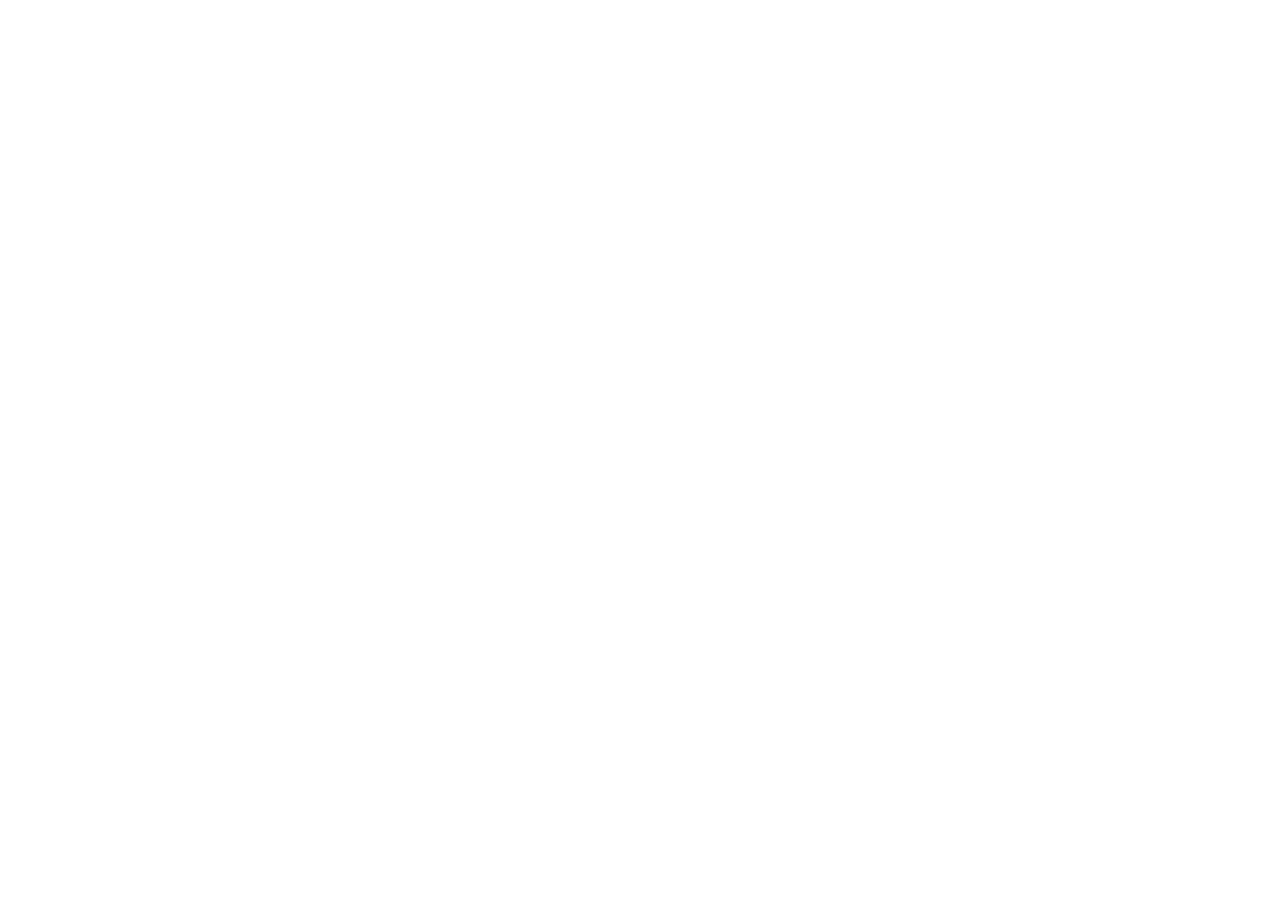
==== index.html @ e7ed26cb "Merge pull request #1 from rocketsoftwareltd/updates" ====
<!DOCTYPE html>
<html lang="en">
<head>
    <meta charset="UTF-8">
    <meta http-equiv="X-UA-Compatible" content="IE=edge">
    <meta name="viewport" content="width=device-width, initial-scale=1.0">
    <title>Document</title>
</head>
<body>
    
</body>
</html>
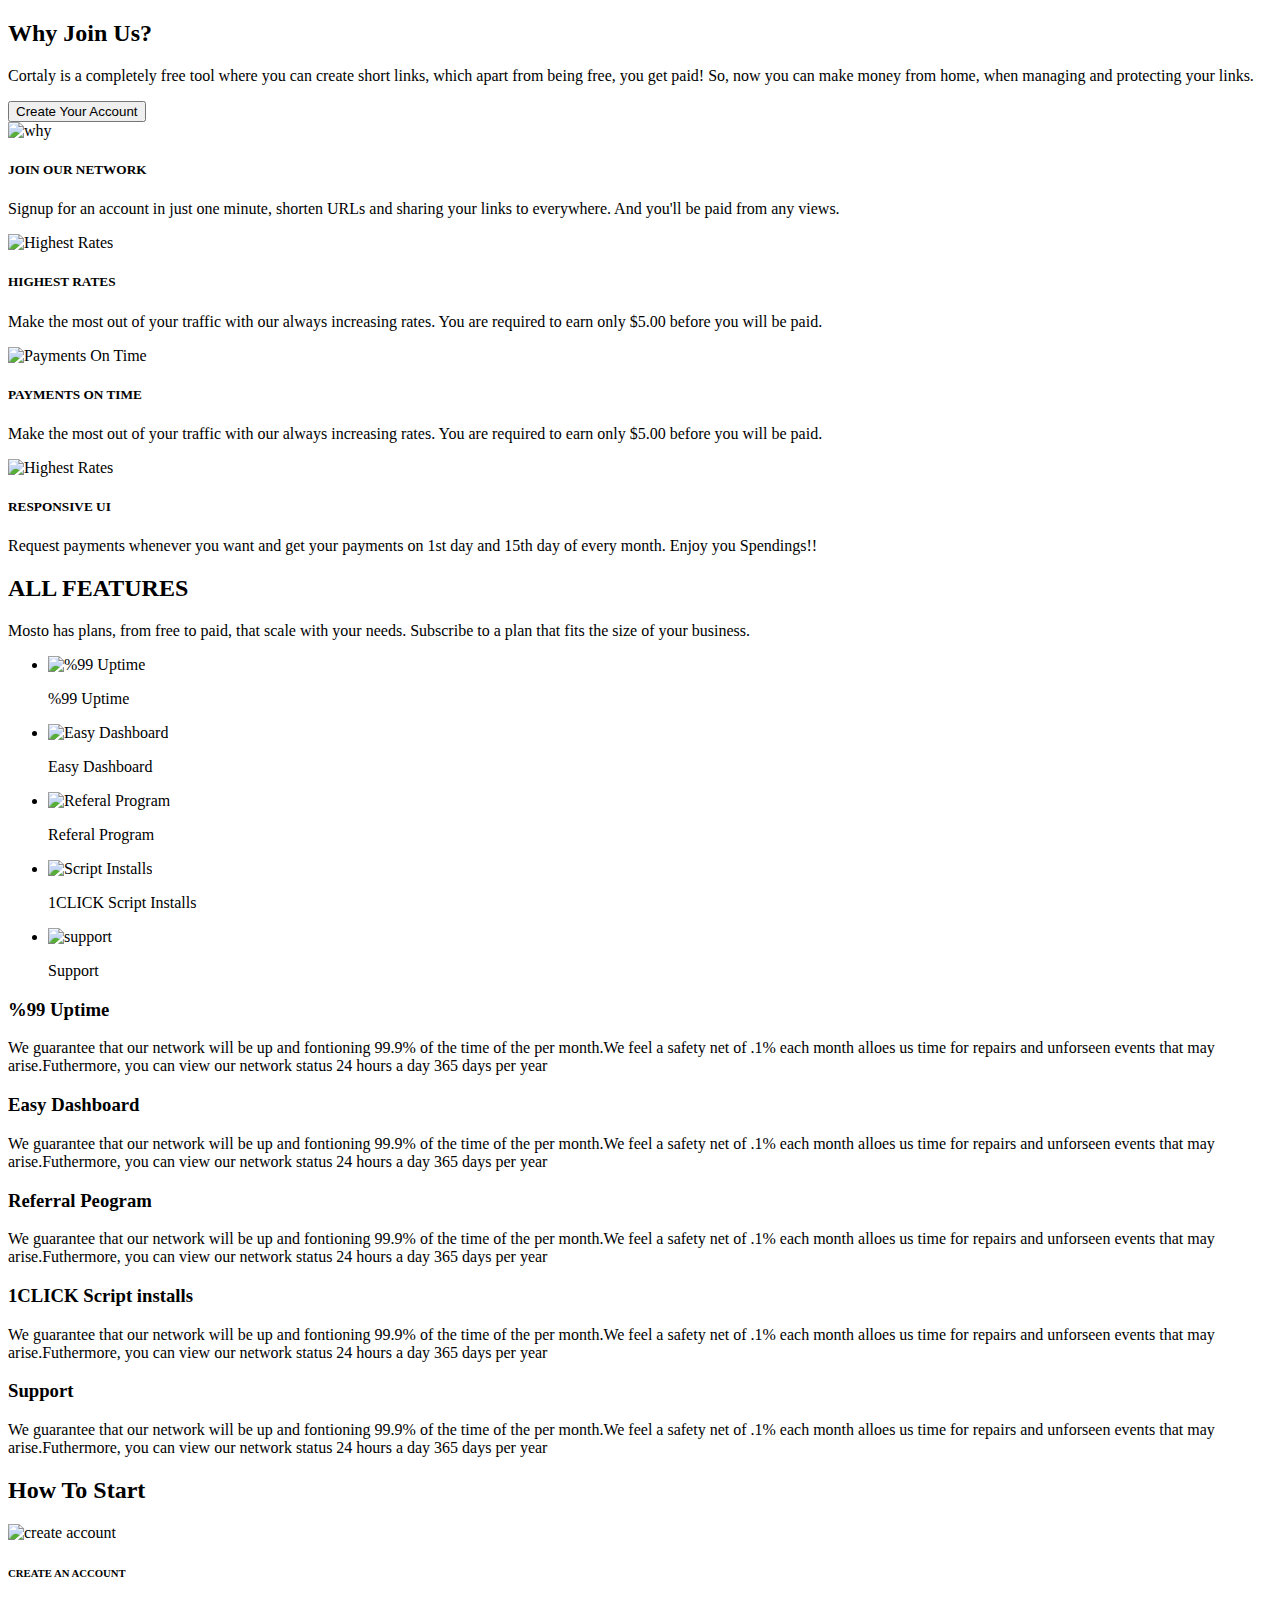
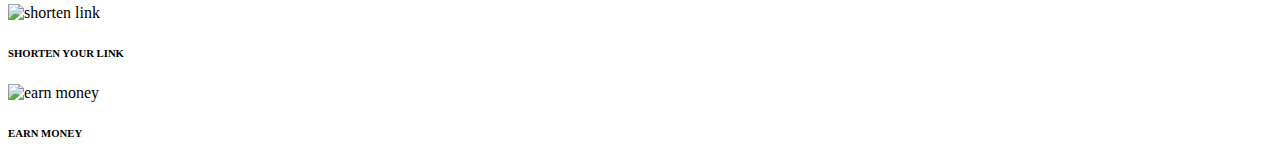
==== commit 6e6eb040: "added the why, feature and how to start sections in the indexfile" ====
--- a/index.html
+++ b/index.html
@@ -7,6 +7,120 @@
     <title>Document</title>
 </head>
 <body>
-    
+<main>
+        <!-- why section starts here -->
+        <div class="whysection">
+            <div class="whysection-container">
+                <div class="whysection-left">
+                    <h2>Why Join Us?</h2>
+                    <p>Cortaly is a completely free tool where you can create short links, which apart from being free, you get paid! So, now you can make money from home, when managing and protecting your links.</p>
+                    <a href=""><button>Create Your Account</button></a>
+                </div>
+                <div class="whysection-right">
+                    <div>
+                        <img src="./images/join.png" alt="why">
+                        <h5>JOIN OUR NETWORK</h5>
+                        <p>Signup for an account in just one minute, shorten URLs and sharing your links to everywhere. And you'll be paid from any views.</p>
+                    </div>
+                    <div>
+                        <img src="./images/rates.png" alt="Highest Rates">
+                        <h5>HIGHEST RATES</h5>
+                        <P>Make the most out of your traffic with our always increasing rates. You are required to earn only $5.00 before you will be paid.</P>
+                    </div>
+                    <div>
+                        <img src="./images/payment.png" alt="Payments On Time">
+                        <h5>PAYMENTS ON TIME</h5>
+                        <P>Make the most out of your traffic with our always increasing rates. You are required to earn only $5.00 before you will be paid.</P>
+                    </div>
+                    <div>
+                        <img src="./images/ui.png" alt="Highest Rates">
+                        <h5>RESPONSIVE UI</h5>
+                        <P>Request payments whenever you want and get your payments on 1st day and 15th day of every month. Enjoy you Spendings!!</P>
+                    </div>
+                </div>
+            </div>
+        </div>
+        <!-- why section ends here -->
+        <!-- feature section starts here -->
+        <div class="featuresection">
+            <div class="feature-container">
+                <header>
+                    <h2>ALL FEATURES</h2>
+                    <p>Mosto has plans, from free to paid, that scale with your needs. Subscribe to a plan that fits the size of your business.</p>
+                </header>
+                <div class="nav-icons">
+                    <ul>
+                        <li>
+                            <img src="./images/uptime.png" alt="%99 Uptime">
+                            <p>%99 Uptime</p>
+                        </li>
+                        <li>
+                            <img src="./images/dashboard.png" alt="Easy Dashboard">
+                            <p>Easy Dashboard</p>
+                        </li>
+                        <li>
+                            <img src="./images/referral.png" alt="Referal Program">
+                            <p>Referal Program</p>
+                        </li>
+                        <li>
+                            <img src="./images/scriptinstalls.png" alt="Script Installs">
+                            <p>1CLICK Script Installs</p>
+                        </li>
+                        <li>
+                            <img src="./images/support.png" alt="support">
+                            <p>Support</p>
+                        </li>
+                    </ul>
+                </div>
+                <div class="feature-overlay">
+                    <div class="feature-overlay transparent">
+                        <div class="feature-overlay container">
+                            <div class="overlay-item">
+                                <h3>%99 Uptime</h3>
+                                <p>We guarantee that our network will be up and fontioning 99.9% of the time of the per month.We feel a safety net of .1% each month alloes us time for repairs and unforseen events that may arise.Futhermore, you can view our network status 24 hours a day 365 days per year</p>
+                            </div>
+                            <div class="overlay-item">
+                                <h3>Easy Dashboard</h3>
+                                <p>We guarantee that our network will be up and fontioning 99.9% of the time of the per month.We feel a safety net of .1% each month alloes us time for repairs and unforseen events that may arise.Futhermore, you can view our network status 24 hours a day 365 days per year</p>
+                            </div>
+                            <div class="overlay-item">
+                                <h3>Referral Peogram</h3>
+                                <p>We guarantee that our network will be up and fontioning 99.9% of the time of the per month.We feel a safety net of .1% each month alloes us time for repairs and unforseen events that may arise.Futhermore, you can view our network status 24 hours a day 365 days per year</p>
+                            </div>
+                            <div class="overlay-item">
+                                <h3>1CLICK Script installs</h3>
+                                <p>We guarantee that our network will be up and fontioning 99.9% of the time of the per month.We feel a safety net of .1% each month alloes us time for repairs and unforseen events that may arise.Futhermore, you can view our network status 24 hours a day 365 days per year</p>
+                            </div>
+                            <div class="Support">
+                                <h3>Support</h3>
+                                <p>We guarantee that our network will be up and fontioning 99.9% of the time of the per month.We feel a safety net of .1% each month alloes us time for repairs and unforseen events that may arise.Futhermore, you can view our network status 24 hours a day 365 days per year</p>
+                            </div>
+                        </div>
+                    </div>
+                </div>
+            </div>
+        </div>  
+        <!-- how to section starts  -->
+        <div class="howto-section">
+            <div class="howto-container">
+                <h2>How To Start</h2>
+                <div class="howto-items">
+                    <div class="howto-item">
+                        <img src="./images/create.png" alt="create account">
+                        <h6>CREATE AN ACCOUNT</h6>
+                    </div>
+                    <div class="howto-item">
+                        <img src="./images/shorten.png" alt="shorten link">
+                        <h6>SHORTEN YOUR LINK</h6>
+                    </div>
+                    <div class="howto-item">
+                        <img src="./images/earn.png" alt="earn money">
+                        <h6>EARN MONEY</h6>
+                    </div>
+                </div>
+            </div>
+        </div>
+        <!-- how to section ends -->
+    </main>
 </body>
 </html>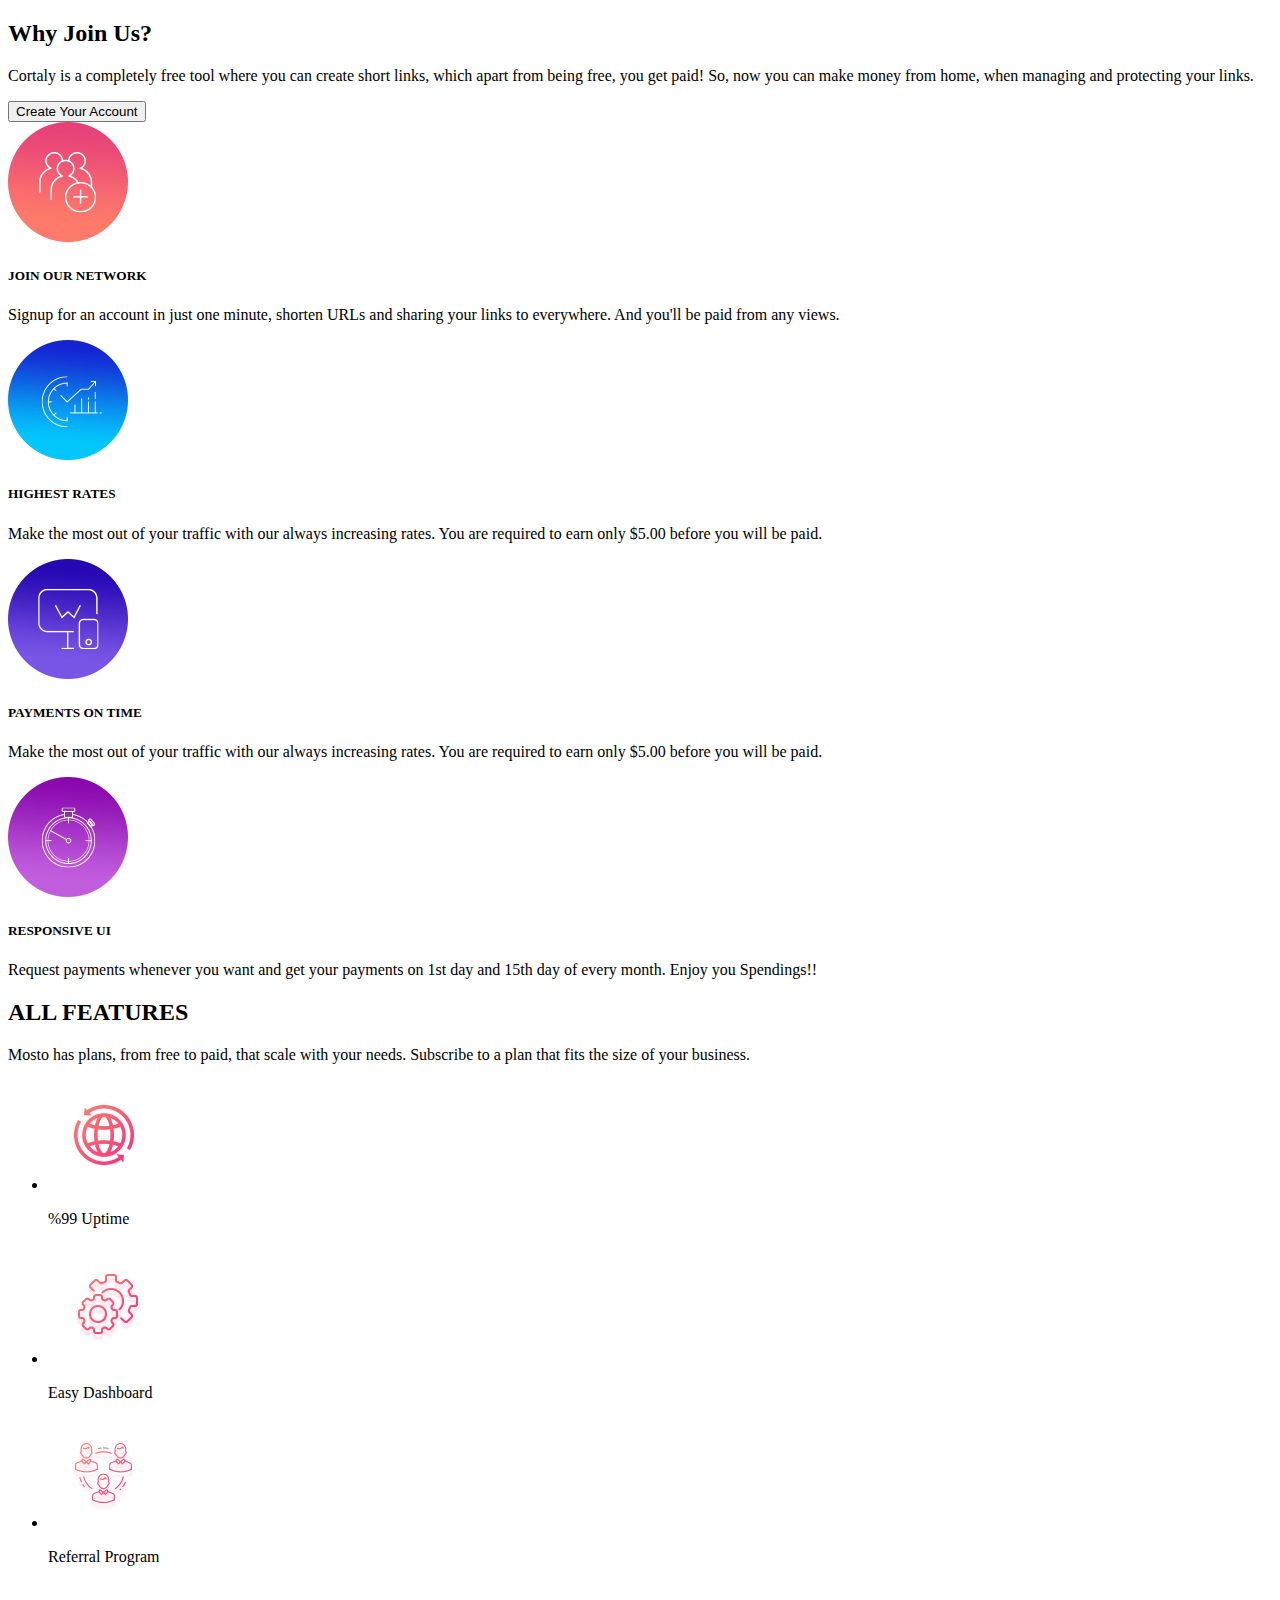
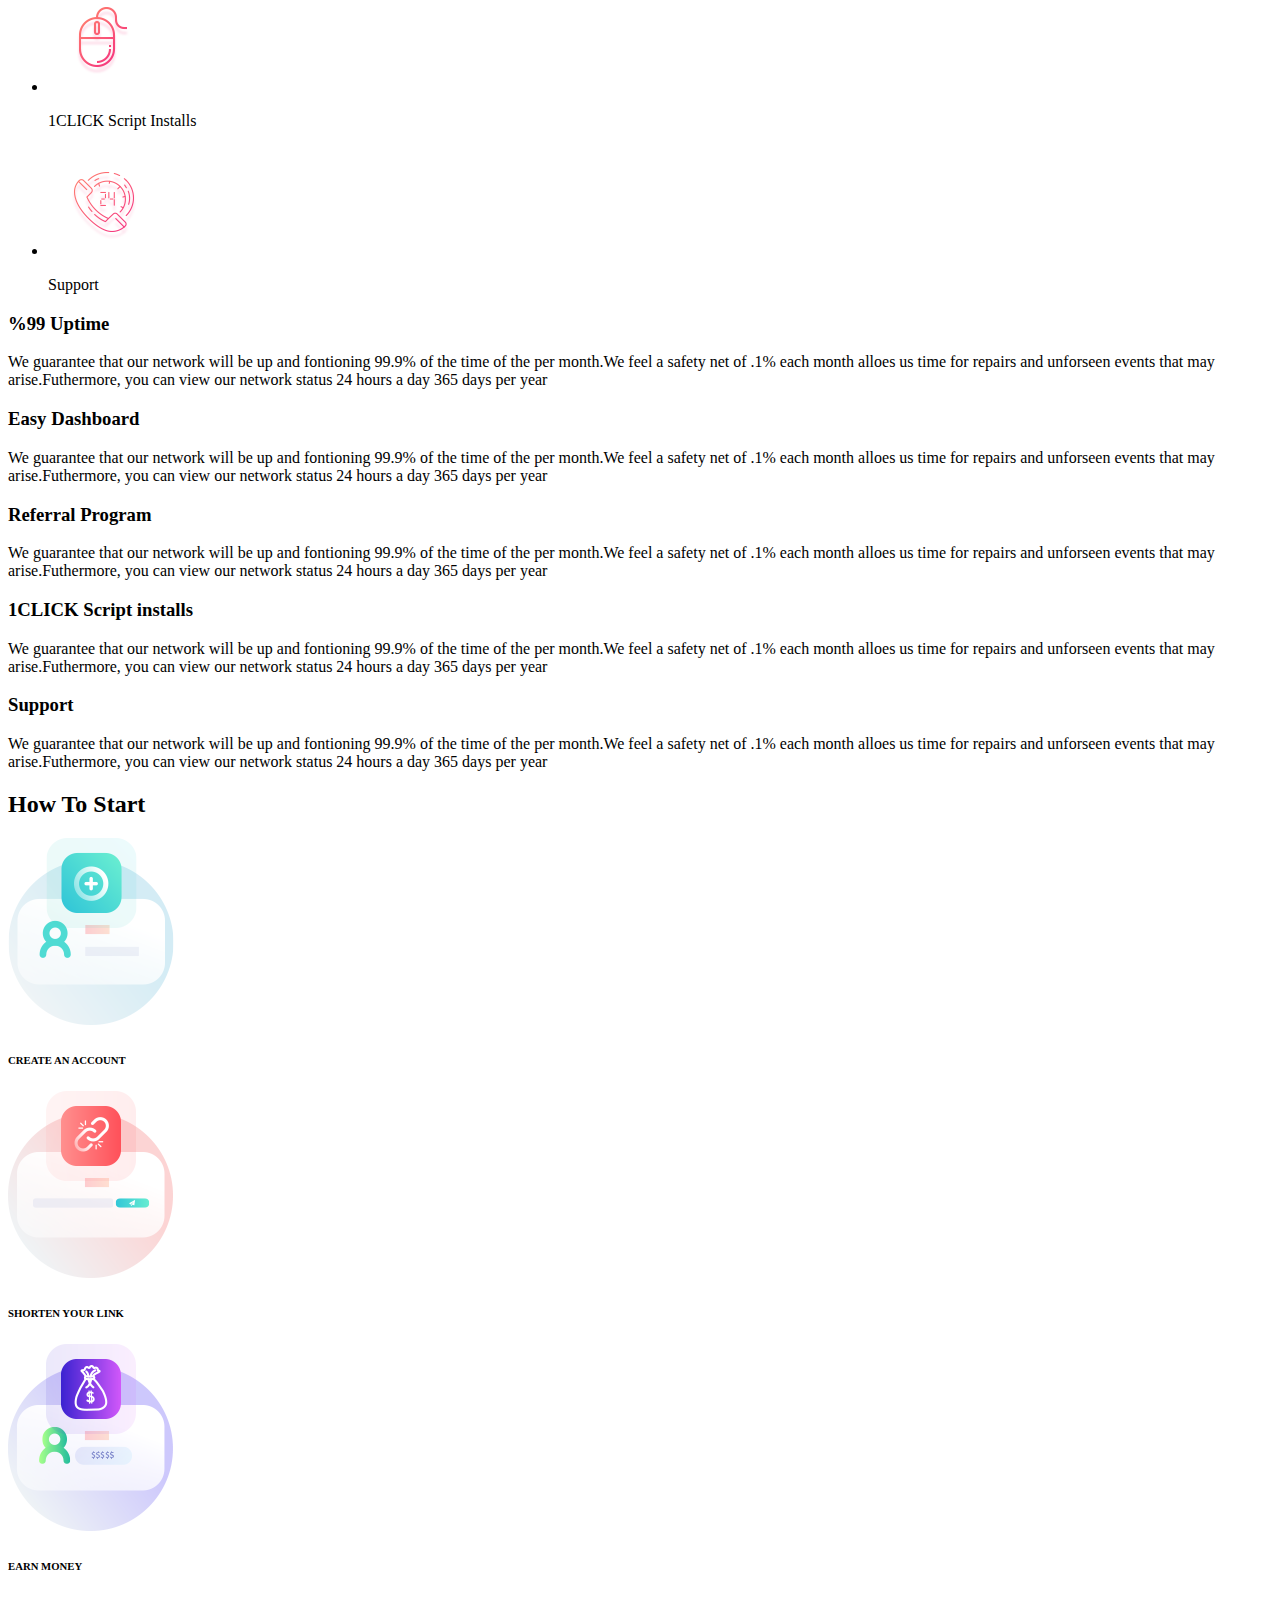
==== commit 4e6ede26: "Merge pull request #2 from rocketsoftwareltd/WhyandFeature" ====
--- a/index.html
+++ b/index.html
@@ -18,22 +18,22 @@
                 </div>
                 <div class="whysection-right">
                     <div>
-                        <img src="./images/join.png" alt="why">
+                        <img src="./img/join.png" alt="why">
                         <h5>JOIN OUR NETWORK</h5>
                         <p>Signup for an account in just one minute, shorten URLs and sharing your links to everywhere. And you'll be paid from any views.</p>
                     </div>
                     <div>
-                        <img src="./images/rates.png" alt="Highest Rates">
+                        <img src="./img/rates.png" alt="Highest Rates">
                         <h5>HIGHEST RATES</h5>
                         <P>Make the most out of your traffic with our always increasing rates. You are required to earn only $5.00 before you will be paid.</P>
                     </div>
                     <div>
-                        <img src="./images/payment.png" alt="Payments On Time">
+                        <img src="./img/payment.png" alt="Payments On Time">
                         <h5>PAYMENTS ON TIME</h5>
                         <P>Make the most out of your traffic with our always increasing rates. You are required to earn only $5.00 before you will be paid.</P>
                     </div>
                     <div>
-                        <img src="./images/ui.png" alt="Highest Rates">
+                        <img src="./img/ui.png" alt="Highest Rates">
                         <h5>RESPONSIVE UI</h5>
                         <P>Request payments whenever you want and get your payments on 1st day and 15th day of every month. Enjoy you Spendings!!</P>
                     </div>
@@ -51,23 +51,23 @@
                 <div class="nav-icons">
                     <ul>
                         <li>
-                            <img src="./images/uptime.png" alt="%99 Uptime">
+                            <img src="./img/uptime.png" alt="%99 Uptime">
                             <p>%99 Uptime</p>
                         </li>
                         <li>
-                            <img src="./images/dashboard.png" alt="Easy Dashboard">
+                            <img src="./img/dashboard.png" alt="Easy Dashboard">
                             <p>Easy Dashboard</p>
                         </li>
                         <li>
-                            <img src="./images/referral.png" alt="Referal Program">
-                            <p>Referal Program</p>
+                            <img src="./img/referral.png" alt="Referal Program">
+                            <p>Referral Program</p>
                         </li>
                         <li>
-                            <img src="./images/scriptinstalls.png" alt="Script Installs">
+                            <img src="./img/scriptinstalls.png" alt="Script Installs">
                             <p>1CLICK Script Installs</p>
                         </li>
                         <li>
-                            <img src="./images/support.png" alt="support">
+                            <img src="./img/support.png" alt="support">
                             <p>Support</p>
                         </li>
                     </ul>
@@ -84,7 +84,7 @@
                                 <p>We guarantee that our network will be up and fontioning 99.9% of the time of the per month.We feel a safety net of .1% each month alloes us time for repairs and unforseen events that may arise.Futhermore, you can view our network status 24 hours a day 365 days per year</p>
                             </div>
                             <div class="overlay-item">
-                                <h3>Referral Peogram</h3>
+                                <h3>Referral Program</h3>
                                 <p>We guarantee that our network will be up and fontioning 99.9% of the time of the per month.We feel a safety net of .1% each month alloes us time for repairs and unforseen events that may arise.Futhermore, you can view our network status 24 hours a day 365 days per year</p>
                             </div>
                             <div class="overlay-item">
@@ -106,15 +106,15 @@
                 <h2>How To Start</h2>
                 <div class="howto-items">
                     <div class="howto-item">
-                        <img src="./images/create.png" alt="create account">
+                        <img src="./img/create.png" alt="create account">
                         <h6>CREATE AN ACCOUNT</h6>
                     </div>
                     <div class="howto-item">
-                        <img src="./images/shorten.png" alt="shorten link">
+                        <img src="./img/shorten.png" alt="shorten link">
                         <h6>SHORTEN YOUR LINK</h6>
                     </div>
                     <div class="howto-item">
-                        <img src="./images/earn.png" alt="earn money">
+                        <img src="./img/earn.png" alt="earn money">
                         <h6>EARN MONEY</h6>
                     </div>
                 </div>
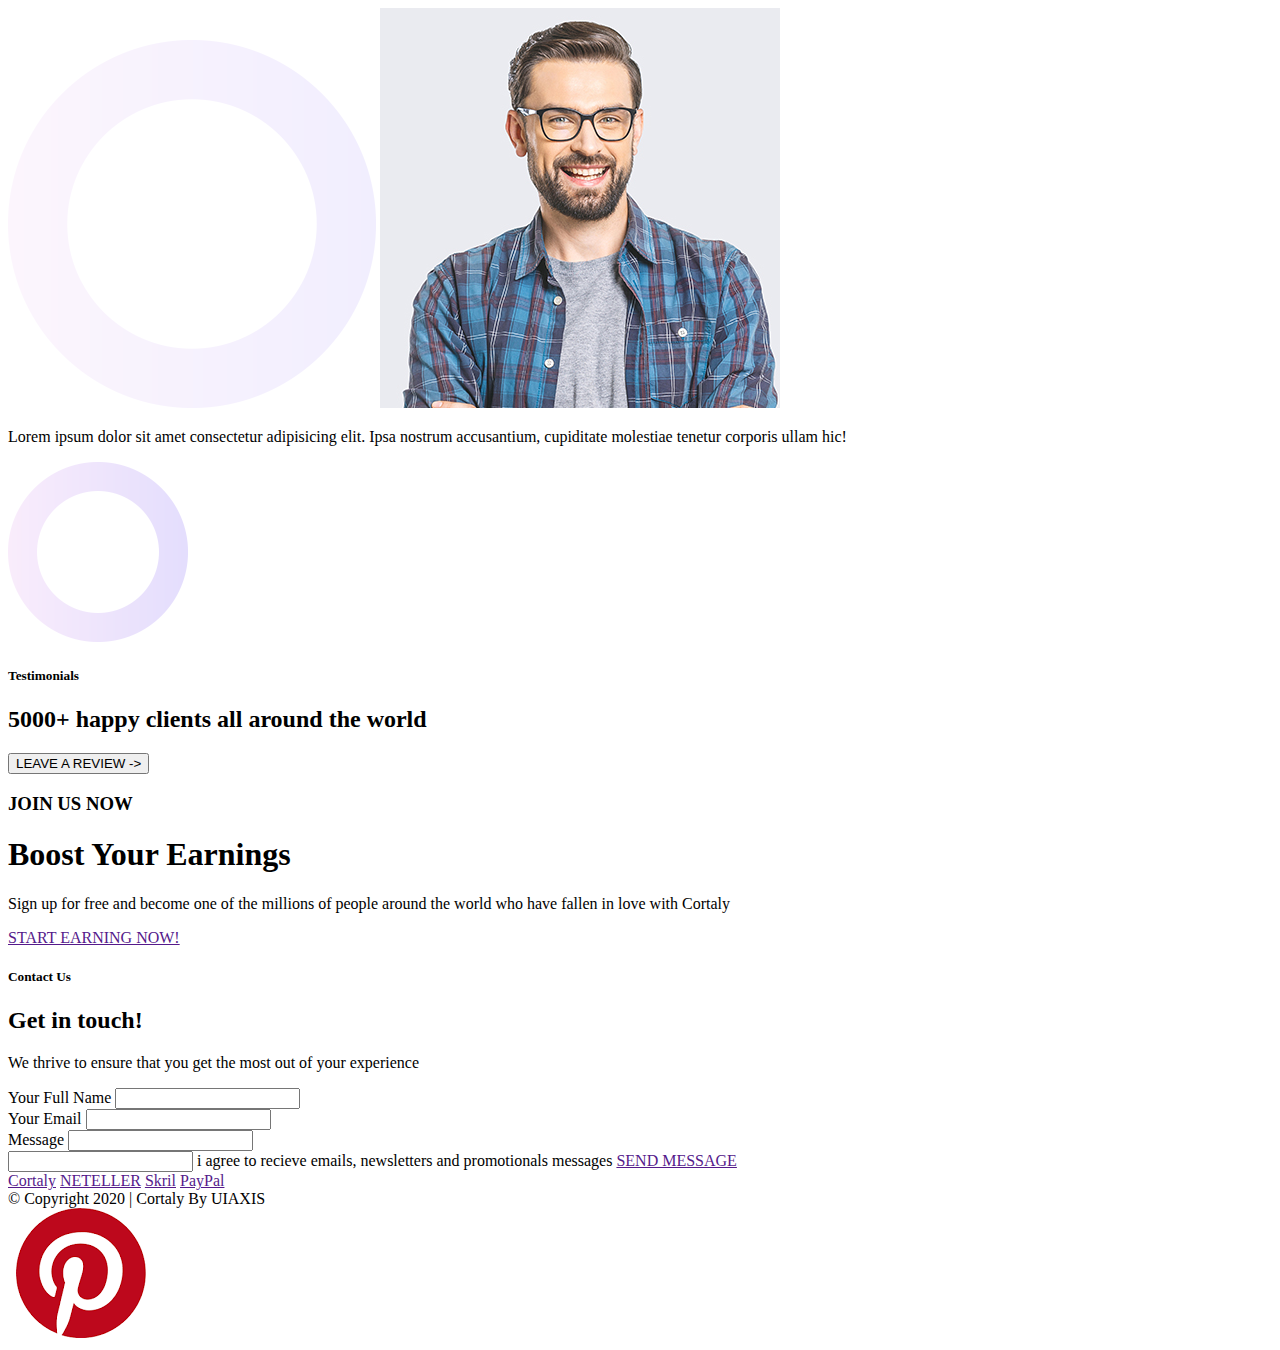
==== commit 7b15fd84: "This is the updated version of footerhtml" ====
--- a/index.html
+++ b/index.html
@@ -4,123 +4,72 @@
     <meta charset="UTF-8">
     <meta http-equiv="X-UA-Compatible" content="IE=edge">
     <meta name="viewport" content="width=device-width, initial-scale=1.0">
-    <title>Document</title>
+    <title>footer.html</title>
 </head>
 <body>
-<main>
-        <!-- why section starts here -->
-        <div class="whysection">
-            <div class="whysection-container">
-                <div class="whysection-left">
-                    <h2>Why Join Us?</h2>
-                    <p>Cortaly is a completely free tool where you can create short links, which apart from being free, you get paid! So, now you can make money from home, when managing and protecting your links.</p>
-                    <a href=""><button>Create Your Account</button></a>
+    <div class="section">
+        <div>
+            <div>
+                <img src="./images/circle2.png" alt="">
+                <img src="./images/client1.jpg" alt="">
+                <p>Lorem ipsum dolor sit amet consectetur adipisicing elit. Ipsa nostrum accusantium, cupiditate molestiae tenetur corporis ullam hic!</p>
+                <img src="./images/circle3.png" alt="">
+            </div>
+            <div class="testimonials">
+                <h5>Testimonials</h5>
+                <h2>5000+ happy clients all around the world</h2>
+                <button>LEAVE A REVIEW <span>-></span></button>
+            </div>
+        </div>
+    </div>
+    <div class="join-us">
+        <h3>JOIN US NOW</h3>
+        <h1>Boost Your Earnings</h1>
+        <p>Sign up for free and become one of the millions of people around the world who have fallen in love with Cortaly</p>
+        <a href="" class="custom-button">START EARNING NOW!</a>
+    </div>
+    <div class="contact-us">
+        <div class="get">
+                <div class="contact">
+                    <h5>Contact Us</h5>
+                    <h2>Get in touch!</h2>
+                    <p>We thrive to ensure that you get the most out of your experience</p>
                 </div>
-                <div class="whysection-right">
+            <div class="form">
+                <form action="">
                     <div>
-                        <img src="./img/join.png" alt="why">
-                        <h5>JOIN OUR NETWORK</h5>
-                        <p>Signup for an account in just one minute, shorten URLs and sharing your links to everywhere. And you'll be paid from any views.</p>
+                        <label for="">Your Full Name</label>
+                        <input type="Enter Your Full Name">
                     </div>
                     <div>
-                        <img src="./img/rates.png" alt="Highest Rates">
-                        <h5>HIGHEST RATES</h5>
-                        <P>Make the most out of your traffic with our always increasing rates. You are required to earn only $5.00 before you will be paid.</P>
+                        <label for="">Your Email</label>
+                        <input type="Enter your Email">
                     </div>
                     <div>
-                        <img src="./img/payment.png" alt="Payments On Time">
-                        <h5>PAYMENTS ON TIME</h5>
-                        <P>Make the most out of your traffic with our always increasing rates. You are required to earn only $5.00 before you will be paid.</P>
+                        <label for="">Message</label>
+                        <input type="Enter Your Message">
                     </div>
-                    <div>
-                        <img src="./img/ui.png" alt="Highest Rates">
-                        <h5>RESPONSIVE UI</h5>
-                        <P>Request payments whenever you want and get your payments on 1st day and 15th day of every month. Enjoy you Spendings!!</P>
-                    </div>
-                </div>
+                </form>
+            </div>
+            <div class="check-box">
+                <input type="text">
+                <label for="">i agree to recieve emails, newsletters and promotionals messages</label>
+                <a href="">SEND MESSAGE</a>
+            </div>
+            <div class="link">
+                <a href="">Cortaly</a>
+                <a href="">NETELLER</a>
+                <a href="">Skril</a>
+                <a href="">PayPal</a>
             </div>
         </div>
-        <!-- why section ends here -->
-        <!-- feature section starts here -->
-        <div class="featuresection">
-            <div class="feature-container">
-                <header>
-                    <h2>ALL FEATURES</h2>
-                    <p>Mosto has plans, from free to paid, that scale with your needs. Subscribe to a plan that fits the size of your business.</p>
-                </header>
-                <div class="nav-icons">
-                    <ul>
-                        <li>
-                            <img src="./img/uptime.png" alt="%99 Uptime">
-                            <p>%99 Uptime</p>
-                        </li>
-                        <li>
-                            <img src="./img/dashboard.png" alt="Easy Dashboard">
-                            <p>Easy Dashboard</p>
-                        </li>
-                        <li>
-                            <img src="./img/referral.png" alt="Referal Program">
-                            <p>Referral Program</p>
-                        </li>
-                        <li>
-                            <img src="./img/scriptinstalls.png" alt="Script Installs">
-                            <p>1CLICK Script Installs</p>
-                        </li>
-                        <li>
-                            <img src="./img/support.png" alt="support">
-                            <p>Support</p>
-                        </li>
-                    </ul>
-                </div>
-                <div class="feature-overlay">
-                    <div class="feature-overlay transparent">
-                        <div class="feature-overlay container">
-                            <div class="overlay-item">
-                                <h3>%99 Uptime</h3>
-                                <p>We guarantee that our network will be up and fontioning 99.9% of the time of the per month.We feel a safety net of .1% each month alloes us time for repairs and unforseen events that may arise.Futhermore, you can view our network status 24 hours a day 365 days per year</p>
-                            </div>
-                            <div class="overlay-item">
-                                <h3>Easy Dashboard</h3>
-                                <p>We guarantee that our network will be up and fontioning 99.9% of the time of the per month.We feel a safety net of .1% each month alloes us time for repairs and unforseen events that may arise.Futhermore, you can view our network status 24 hours a day 365 days per year</p>
-                            </div>
-                            <div class="overlay-item">
-                                <h3>Referral Program</h3>
-                                <p>We guarantee that our network will be up and fontioning 99.9% of the time of the per month.We feel a safety net of .1% each month alloes us time for repairs and unforseen events that may arise.Futhermore, you can view our network status 24 hours a day 365 days per year</p>
-                            </div>
-                            <div class="overlay-item">
-                                <h3>1CLICK Script installs</h3>
-                                <p>We guarantee that our network will be up and fontioning 99.9% of the time of the per month.We feel a safety net of .1% each month alloes us time for repairs and unforseen events that may arise.Futhermore, you can view our network status 24 hours a day 365 days per year</p>
-                            </div>
-                            <div class="Support">
-                                <h3>Support</h3>
-                                <p>We guarantee that our network will be up and fontioning 99.9% of the time of the per month.We feel a safety net of .1% each month alloes us time for repairs and unforseen events that may arise.Futhermore, you can view our network status 24 hours a day 365 days per year</p>
-                            </div>
-                        </div>
-                    </div>
-                </div>
-            </div>
-        </div>  
-        <!-- how to section starts  -->
-        <div class="howto-section">
-            <div class="howto-container">
-                <h2>How To Start</h2>
-                <div class="howto-items">
-                    <div class="howto-item">
-                        <img src="./img/create.png" alt="create account">
-                        <h6>CREATE AN ACCOUNT</h6>
-                    </div>
-                    <div class="howto-item">
-                        <img src="./img/shorten.png" alt="shorten link">
-                        <h6>SHORTEN YOUR LINK</h6>
-                    </div>
-                    <div class="howto-item">
-                        <img src="./img/earn.png" alt="earn money">
-                        <h6>EARN MONEY</h6>
-                    </div>
-                </div>
-            </div>
+        <div class="footer">
+            <footer>© Copyright 2020 | Cortaly By UIAXIS</footer>
+            <img src="./images/myfacebook.jfif" alt="">
+            <img src="./images/twitter-favicon.png" alt="">
+            <img src="./images/pintress.png" alt="">
+            <img src="./images/myinstagram.png" alt="">
         </div>
-        <!-- how to section ends -->
-    </main>
+    </div>
 </body>
 </html>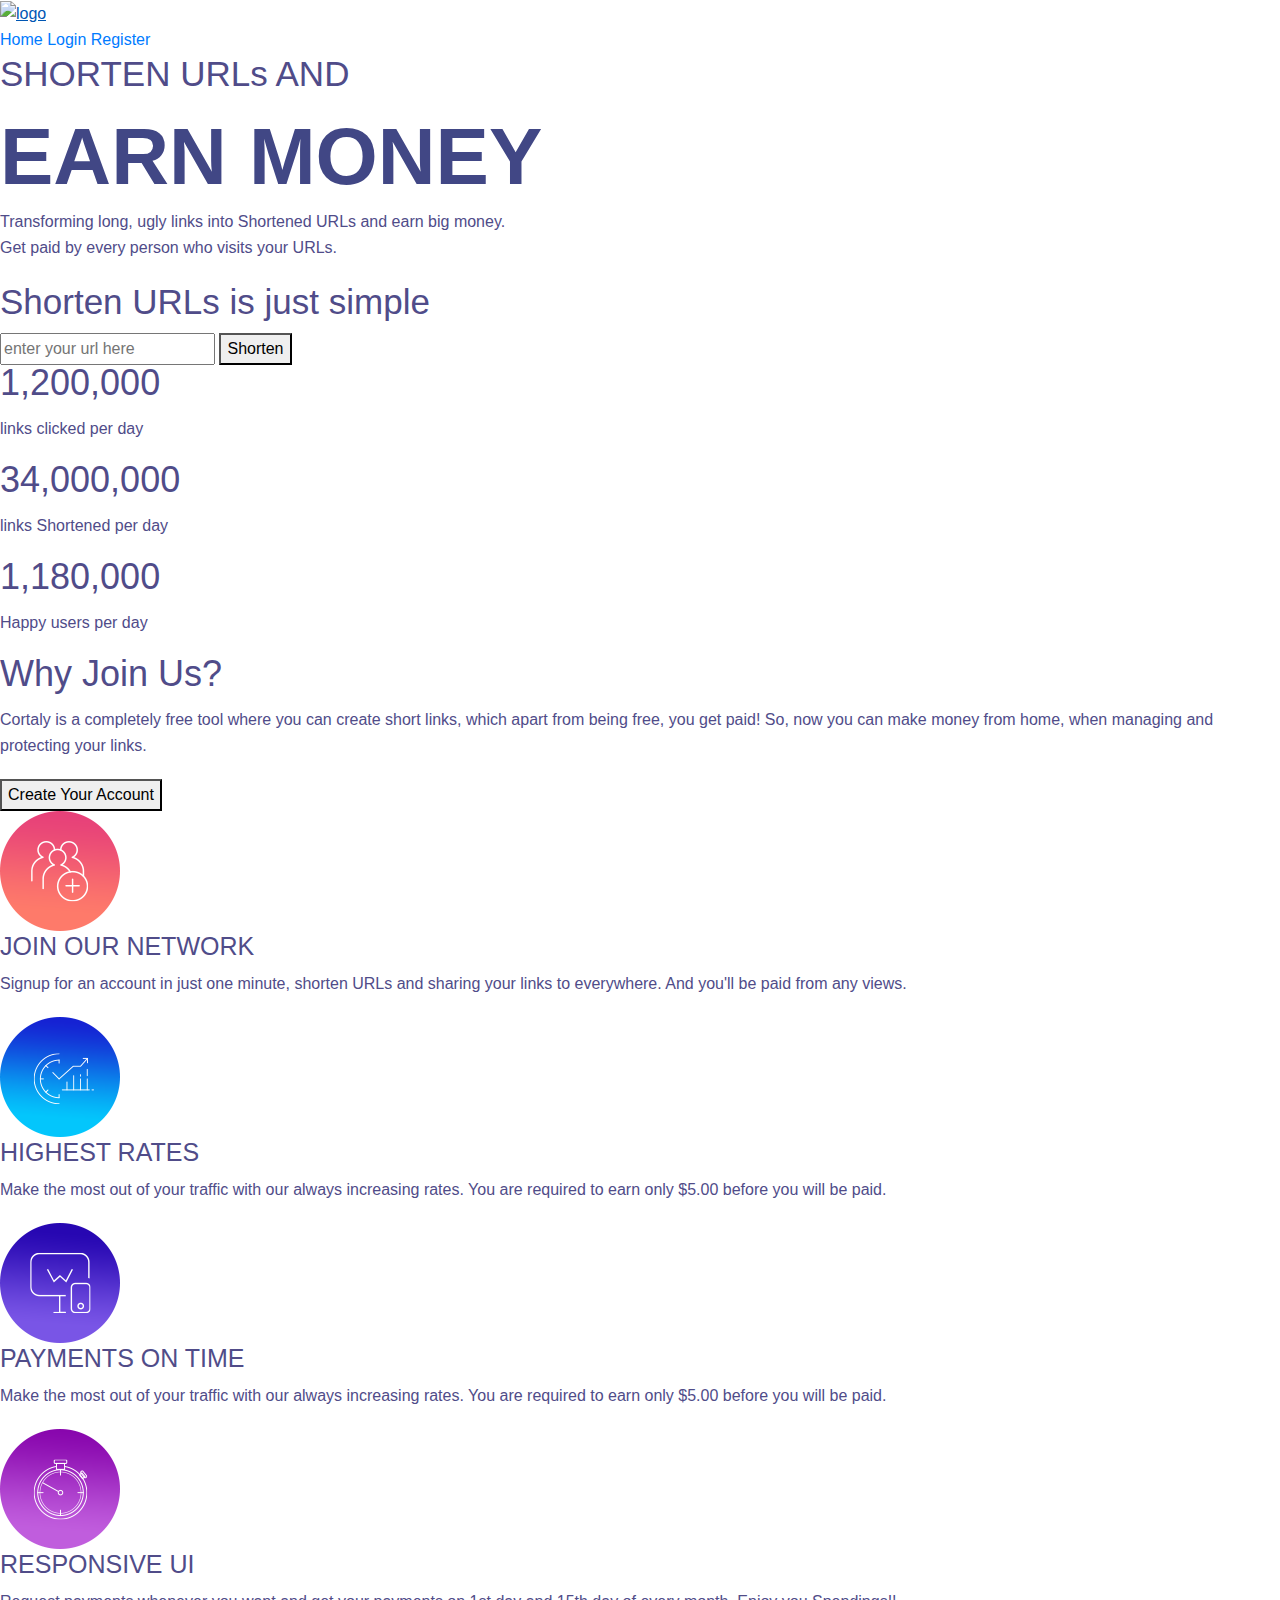
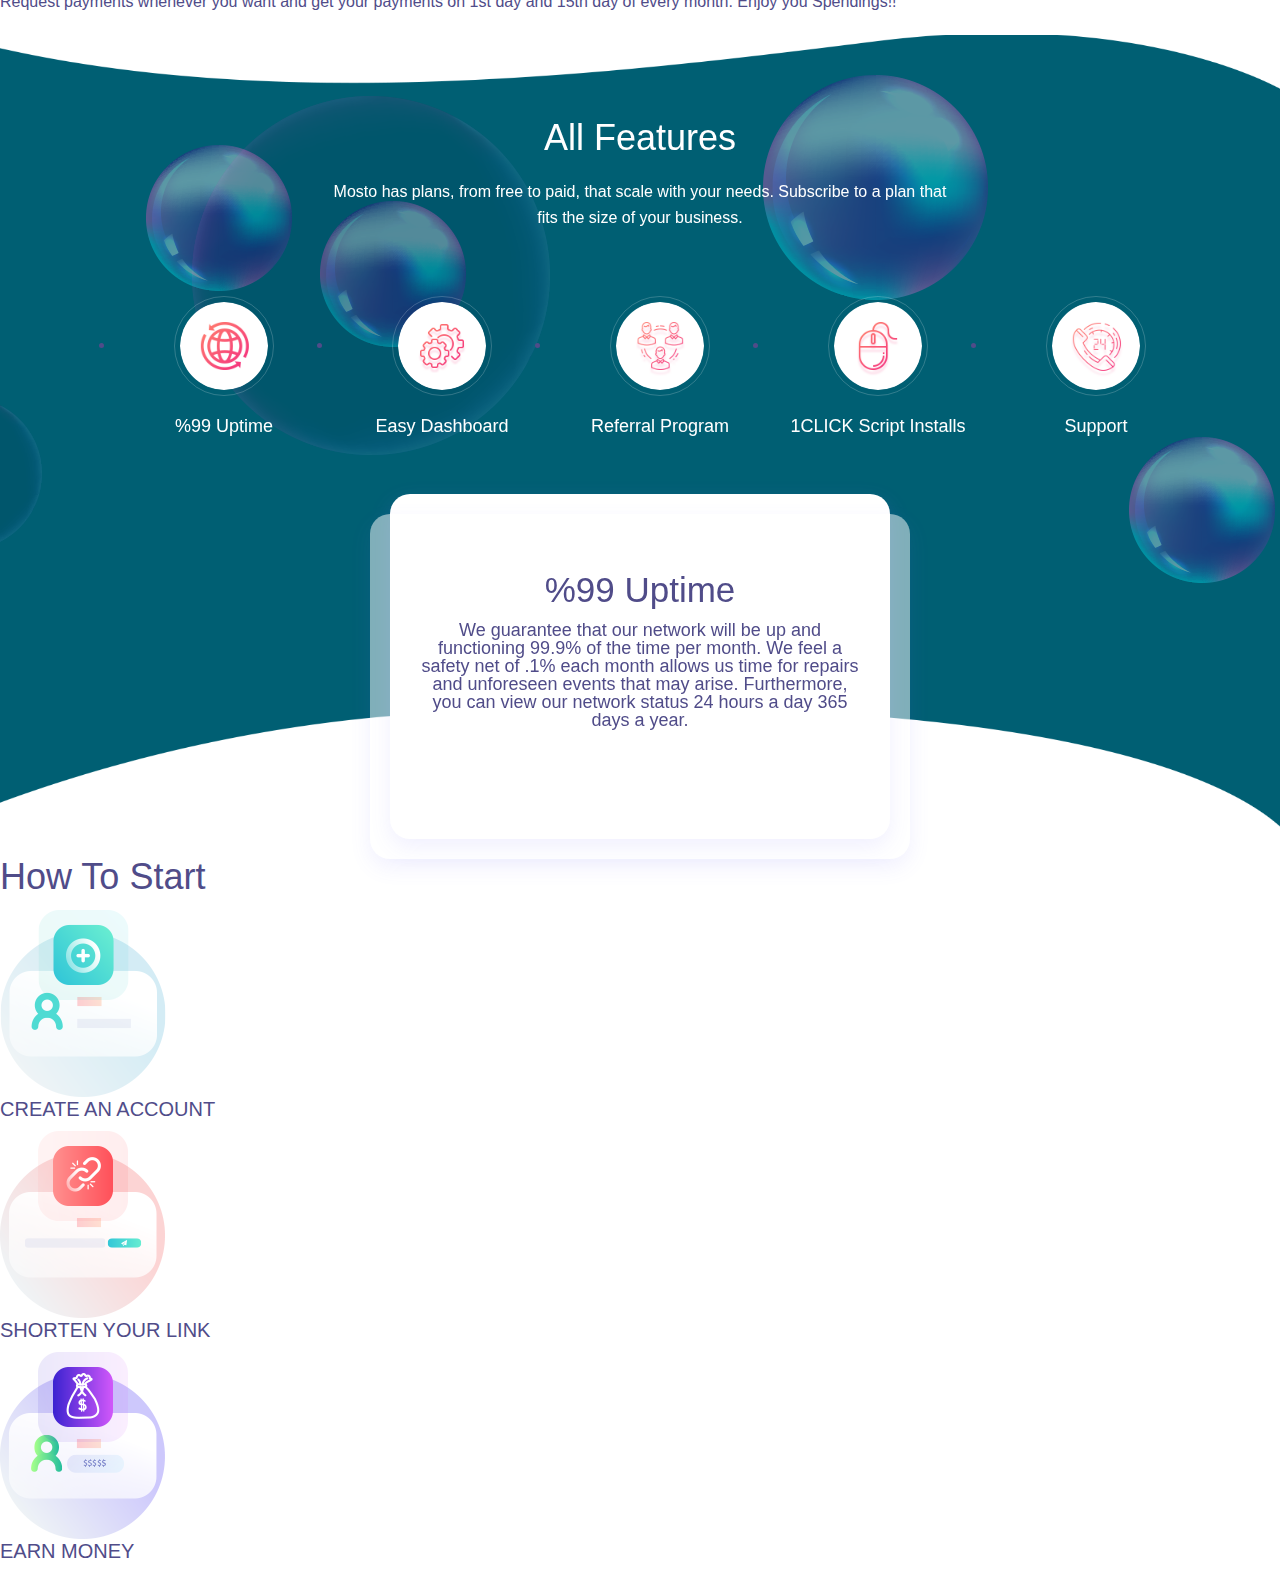
==== commit 39108e06: "Merge pull request #7 from rocketsoftwareltd/featureSection" ====
--- a/index.html
+++ b/index.html
@@ -4,72 +4,231 @@
     <meta charset="UTF-8">
     <meta http-equiv="X-UA-Compatible" content="IE=edge">
     <meta name="viewport" content="width=device-width, initial-scale=1.0">
-    <title>footer.html</title>
+    <title>Document</title>
+    <link rel="stylesheet" href="./css/bootstrap.min.css">
+    <link rel="stylesheet" href="./css/style.css">
 </head>
-<body>
-    <div class="section">
-        <div>
-            <div>
-                <img src="./images/circle2.png" alt="">
-                <img src="./images/client1.jpg" alt="">
-                <p>Lorem ipsum dolor sit amet consectetur adipisicing elit. Ipsa nostrum accusantium, cupiditate molestiae tenetur corporis ullam hic!</p>
-                <img src="./images/circle3.png" alt="">
-            </div>
-            <div class="testimonials">
-                <h5>Testimonials</h5>
-                <h2>5000+ happy clients all around the world</h2>
-                <button>LEAVE A REVIEW <span>-></span></button>
+<body>  
+    <!-- Header section -->
+ <header>
+     <div id="navBar">
+         <div id="logo">
+             <a href="#">
+                 <img src="" alt="logo">
+             </a>
+         </div>
+         <div id="navBarRight">
+            <a href="#">Home</a>
+            <a href="#" >Login</a>
+            <a href="#" >Register</a>
+         </div>
+     </div>
+ </header> 
+ <section>
+     <!-- Body Section -->
+     <div id="indexBody">
+         <h3>SHORTEN URLs AND</h3>
+         <h1>EARN MONEY</h1>
+         <p>Transforming long, ugly links into Shortened URLs and earn big money.<br> Get paid by every person who visits your URLs.</p>
+     </div>
+     <div id="">
+         <h3 id="">Shorten URLs is just simple</h3>
+         <form>
+             <input type="text" placeholder="enter your url here" name="url" required>
+             <button type="submit">Shorten</button>
+         </form>
+         <div id="bannerCounter">
+             <div class="counterItem">
+                 <h2 id="counterTitle">1,200,000</h2>
+                 <p>links clicked per day</p>
+             </div>
+             <div class="counterItem">
+                <h2 id="counterTitle">34,000,000</h2>
+                <p>links Shortened per day</p>
+            </div>
+            <div class="counterItem">
+                <h2 id="counterTitle">1,180,000</h2>
+                <p>Happy users per day</p>
+            </div>
+
+         </div>
+     </div>
+ </section> 
+ <main>
+        <!-- why section starts here -->
+        <div class="whysection">
+            <div class="whysection-container">
+                <div class="whysection-left">
+                    <h2>Why Join Us?</h2>
+                    <p>Cortaly is a completely free tool where you can create short links, which apart from being free, you get paid! So, now you can make money from home, when managing and protecting your links.</p>
+                    <a href=""><button>Create Your Account</button></a>
+                </div>
+                <div class="whysection-right">
+                    <div>
+                        <img src="./img/join.png" alt="why">
+                        <h5>JOIN OUR NETWORK</h5>
+                        <p>Signup for an account in just one minute, shorten URLs and sharing your links to everywhere. And you'll be paid from any views.</p>
+                    </div>
+                    <div>
+                        <img src="./img/rates.png" alt="Highest Rates">
+                        <h5>HIGHEST RATES</h5>
+                        <P>Make the most out of your traffic with our always increasing rates. You are required to earn only $5.00 before you will be paid.</P>
+                    </div>
+                    <div>
+                        <img src="./img/payment.png" alt="Payments On Time">
+                        <h5>PAYMENTS ON TIME</h5>
+                        <P>Make the most out of your traffic with our always increasing rates. You are required to earn only $5.00 before you will be paid.</P>
+                    </div>
+                    <div>
+                        <img src="./img/ui.png" alt="Highest Rates">
+                        <h5>RESPONSIVE UI</h5>
+                        <P>Request payments whenever you want and get your payments on 1st day and 15th day of every month. Enjoy you Spendings!!</P>
+                    </div>
+                </div>
             </div>
         </div>
-    </div>
-    <div class="join-us">
-        <h3>JOIN US NOW</h3>
-        <h1>Boost Your Earnings</h1>
-        <p>Sign up for free and become one of the millions of people around the world who have fallen in love with Cortaly</p>
-        <a href="" class="custom-button">START EARNING NOW!</a>
-    </div>
-    <div class="contact-us">
-        <div class="get">
-                <div class="contact">
-                    <h5>Contact Us</h5>
-                    <h2>Get in touch!</h2>
-                    <p>We thrive to ensure that you get the most out of your experience</p>
-                </div>
-            <div class="form">
-                <form action="">
-                    <div>
-                        <label for="">Your Full Name</label>
-                        <input type="Enter Your Full Name">
-                    </div>
-                    <div>
-                        <label for="">Your Email</label>
-                        <input type="Enter your Email">
-                    </div>
-                    <div>
-                        <label for="">Message</label>
-                        <input type="Enter Your Message">
-                    </div>
-                </form>
-            </div>
-            <div class="check-box">
-                <input type="text">
-                <label for="">i agree to recieve emails, newsletters and promotionals messages</label>
-                <a href="">SEND MESSAGE</a>
-            </div>
-            <div class="link">
-                <a href="">Cortaly</a>
-                <a href="">NETELLER</a>
-                <a href="">Skril</a>
-                <a href="">PayPal</a>
+        
+        <!-- why section ends here -->
+        <!-- feature section starts here -->
+        <section class="feature-section padding-top bg_img pos-rel" style="background-color:#005f73;" data-background="./img/feature/feature-bg.jpg">
+            <div class="top-shape d-none d-md-block">
+                <img src="./css/img/top-shape.png" alt="css">
+            </div>
+            <div class="bottom-shape d-none d-md-block mw-0">
+                <img src="./css/img/bottom-shape.png" alt="css">
+            </div>
+            <div class="ball-2" data-paroller-factor="-0.30" data-paroller-factor-lg="0.60" data-paroller-type="foreground" data-paroller-direction="horizontal" style="transform: translate(-100px, 0px); transition: transform 0.1s ease 0s; will-change: transform;">
+                <img src="./img/balls/1.png" alt="balls">
+            </div>
+            <div class="ball-3" data-paroller-factor="0.30" data-paroller-factor-lg="-0.30" data-paroller-type="foreground" data-paroller-direction="horizontal" style="transform: translate(187px, 0px); transition: transform 0.1s ease 0s; will-change: transform;">
+                <img src="./img/balls/2.png" alt="balls">
+            </div>
+            <div class="ball-4" data-paroller-factor="0.30" data-paroller-factor-lg="-0.30" data-paroller-type="foreground" data-paroller-direction="horizontal" style="transform: translate(82px, 0px); transition: transform 0.1s ease 0s; will-change: transform;">
+                <img src="./img/balls/3.png" alt="balls">
+            </div>
+            <div class="ball-5" data-paroller-factor="0.30" data-paroller-factor-lg="-0.30" data-paroller-type="foreground" data-paroller-direction="vertical" style="transform: translate(0px, 76px); transition: transform 0.1s ease 0s; will-change: transform;">
+                <img src="./img/balls/4.png" alt="balls">
+            </div>
+            <div class="ball-6" data-paroller-factor="-0.30" data-paroller-factor-lg="0.60" data-paroller-type="foreground" data-paroller-direction="horizontal" style="transform: translate(-175px, 0px); transition: transform 0.1s ease 0s; will-change: transform;">
+                <img src="./img/balls/5.png" alt="balls">
+            </div>
+            <div class="ball-7" data-paroller-factor="-0.30" data-paroller-factor-lg="0.60" data-paroller-type="foreground" data-paroller-direction="vertical" style="transform: translate(0px, -204px); transition: transform 0.1s ease 0s; will-change: transform;">
+                <img src="./img/balls/6.png" alt="balls">
+            </div>
+            <div class="container">
+                <div class="section-header cl-white">
+                    <h2 class="title mt-md-0">All Features</h2>
+                    <p>
+                        Mosto has plans, from free to paid, that scale with your needs. Subscribe to a plan that fits the size of your business.
+                    </p>
+                </div>
+                <div class="tab">
+                    <ul class="tab-menu feature-tab">
+                        <li>
+                            <div class="thumb">
+                                <img src="./img/feature/01.png" alt="feature">
+                            </div>
+                            <div class="content">%99 Uptime</div>
+                        </li>
+                        <li>
+                            <div class="thumb">
+                                <img src="./img/feature/02.png" alt="feature">
+                            </div>
+                            <div class="content">Easy Dashboard</div>
+                        </li>
+                        <li>
+                            <div class="thumb">
+                                <img src="./img/feature/03.png" alt="feature">
+                            </div>
+                            <div class="content"> Referral Program</div>
+                        </li>
+                        <li>
+                            <div class="thumb">
+                                <img src="./img/feature/04.png" alt="feature">
+                            </div>
+                            <div class="content">1CLICK Script Installs</div>
+                        </li>
+                        <li>
+                            <div class="thumb">
+                                <img src="./img/feature/05.png" alt="feature">
+                            </div>
+                            <div class="content">Support</div>
+                        </li>
+                    </ul>
+                    <div class="tab-area">
+                        <div class="tab-item active">
+                            <div class="feature-item">
+                                <h3 class="title"> %99 Uptime</h3>
+                                <p>We guarantee that our network will be up and functioning 99.9% of the time per 
+                                month. We feel a safety net of .1% each month allows us time for repairs and 
+                                unforeseen events that may arise. Furthermore, you can view our network status
+                                    24 hours a day 365 days a year.</p>
+                            </div>
+                        </div>
+                        <div class="tab-item">
+                            <div class="feature-item">
+                                <h3 class="title">Easy Dashboard</h3>
+                                <p>We guarantee that our network will be up and functioning 99.9% of the time per 
+                                month. We feel a safety net of .1% each month allows us time for repairs and 
+                                unforeseen events that may arise. Furthermore, you can view our network status
+                                    24 hours a day 365 days a year.</p>
+                            </div>
+                        </div>
+                        <div class="tab-item">
+                            <div class="feature-item">
+                                <h3 class="title">Referral Program</h3>
+                                <p>We guarantee that our network will be up and functioning 99.9% of the time per 
+                                month. We feel a safety net of .1% each month allows us time for repairs and 
+                                unforeseen events that may arise. Furthermore, you can view our network status
+                                    24 hours a day 365 days a year.</p>
+                            </div>
+                        </div>
+                        <div class="tab-item">
+                            <div class="feature-item">
+                                <h3 class="title">1CLICK Script Installs</h3>
+                                <p>We guarantee that our network will be up and functioning 99.9% of the time per 
+                                month. We feel a safety net of .1% each month allows us time for repairs and 
+                                unforeseen events that may arise. Furthermore, you can view our network status
+                                    24 hours a day 365 days a year.</p>
+                            </div>
+                        </div>
+                        <div class="tab-item">
+                            <div class="feature-item">
+                                <h3 class="title">Support</h3>
+                                <p>We guarantee that our network will be up and functioning 99.9% of the time per 
+                                month. We feel a safety net of .1% each month allows us time for repairs and 
+                                unforeseen events that may arise. Furthermore, you can view our network status
+                                    24 hours a day 365 days a year.</p>
+                            </div>
+                        </div>
+                    </div>
+                </div>
+            </div>
+        </section>
+        
+        <!-- END OF FEATURE SECTION -->
+        <!-- how to section starts  -->
+        <div class="howto-section">
+            <div class="howto-container">
+                <h2>How To Start</h2>
+                <div class="howto-items">
+                    <div class="howto-item">
+                        <img src="./img/create.png" alt="create account">
+                        <h6>CREATE AN ACCOUNT</h6>
+                    </div>
+                    <div class="howto-item">
+                        <img src="./img/shorten.png" alt="shorten link">
+                        <h6>SHORTEN YOUR LINK</h6>
+                    </div>
+                    <div class="howto-item">
+                        <img src="./img/earn.png" alt="earn money">
+                        <h6>EARN MONEY</h6>
+                    </div>
+                </div>
             </div>
         </div>
-        <div class="footer">
-            <footer>© Copyright 2020 | Cortaly By UIAXIS</footer>
-            <img src="./images/myfacebook.jfif" alt="">
-            <img src="./images/twitter-favicon.png" alt="">
-            <img src="./images/pintress.png" alt="">
-            <img src="./images/myinstagram.png" alt="">
-        </div>
-    </div>
+        <!-- how to section ends -->
+    </main>
+
 </body>
 </html>--- a/css/style.css
+++ b/css/style.css
@@ -0,0 +1,501 @@
+html {
+    font-size: 20px;
+    scroll-behavior: smooth;
+}
+
+body {
+    padding: 0;
+    margin: 0;
+    font-size: 16px;
+    color: #504c89;
+    line-height: 26px;
+    overflow-x: hidden;
+    font-family: "Open Sans", sans-serif;
+    background: #ffffff;
+}
+
+h1{
+    font-weight: 600;
+    margin: 0;
+    line-height: 1.3;
+    color: #414785;
+    font-family: "Josefin Sans", sans-serif;
+}
+
+
+h1 {
+    font-size: 42px;
+}
+
+h2 {
+    font-size: 32px;
+    line-height: 38px;
+    margin-top: -4px;
+}
+
+@media (min-width: 576px) {
+    h2 {
+        font-size: 36px;
+        line-height: 46px;
+        margin-top: -5px;
+    }
+}
+
+
+@media (max-width: 575px) {
+    p {
+        font-size: 16px;
+    }
+}
+
+@media (min-width: 768px) {
+    h1 {
+        font-size: 80px;
+    }
+}
+
+
+.feature-item::before{
+    position: absolute;
+    content: '';
+}
+.feature-tab{
+    display: flex;
+    flex-wrap: wrap;
+}
+
+
+.padding-top {
+    padding-top: 80px;
+}
+
+/*Section Header*/
+.mb-30-none {
+    margin-bottom: -30px !important;
+}
+
+.tab-item {
+    display: none;
+}
+
+.tab-item.active {
+    display: block;
+}
+
+.tab-menu li {
+    cursor: pointer;
+}
+
+
+.cl-white * {
+    color: #ffffff;
+}
+
+
+.pos-rel {
+    position: relative;
+}
+
+.pos-rel .container {
+    position: relative;
+    z-index: 1;
+}
+
+.mt-120 {
+    margin-top: 120px;
+}
+
+.mb-120 {
+    margin-bottom: 120px;
+}
+
+.mb--50 {
+    margin-bottom: -50px;
+}
+
+.mb--30 {
+    margin-bottom: -30px;
+}
+
+.mb-70 {
+    margin-bottom: 70px;
+}
+
+.mb--70 {
+    margin-bottom: -70px;
+}
+
+@media (max-width: 991px) {
+    .pb-max-lg-0 {
+        padding-bottom: 0 !important;
+    }
+
+    .pt-max-lg-0 {
+        padding-top: 0 !important;
+    }
+
+    .mt-max-lg-0 {
+        margin-top: 0 !important;
+    }
+
+    .mb-max-lg-0 {
+        margin-bottom: 0 !important;
+    }
+}
+
+@media (max-width: 767px) {
+    .pb-max-md-0 {
+        padding-bottom: 0 !important;
+    }
+
+    .pt-max-md-0 {
+        padding-top: 0 !important;
+    }
+
+    .mt-max-md-0 {
+        margin-top: 0 !important;
+    }
+
+    .mb-max-md-0 {
+        margin-bottom: 0 !important;
+    }
+}
+
+.section-header {
+    max-width: 635px;
+    margin: 0 auto 40px;
+    text-align: center;
+}
+
+.section-header .cate {
+    display: block;
+    color: #7859da;
+    margin-bottom: 15px;
+}
+
+.section-header .title {
+    margin-bottom: 20px;
+}
+
+@media (min-width: 768px) {
+    .section-header {
+        margin-bottom: 65px;
+    }
+
+    .section-header .cate {
+        margin-bottom: 24px;
+        font-size: 24px;
+        font-weight: 600;
+    }
+
+    .section-header .title {
+        margin-bottom: 18px;
+    }
+}
+
+.section-header.cl-white .cate {
+    color: rgba(255, 255, 255, 0.5);
+}
+
+@media (min-width: 768px) {
+    .section-header.mb-low {
+        margin-bottom: 45px;
+    }
+}
+
+.section-header.left-style {
+    text-align: left;
+}
+
+.section-header.left-style p {
+    margin-left: 0;
+}
+
+
+.ball-2,.ball-3,.ball-4,.ball-5,.ball-6,.ball-7,
+.ball-8 {
+    position: absolute;
+}
+
+.ball-2 img,
+  .ball-3 img,
+  .ball-4 img,
+  .ball-5 img,
+  .ball-6 img,
+  .ball-7 img,
+  .ball-8 img {
+    max-width: 100%;
+}
+
+@media (max-width: 767px) {
+    .ball-2,
+    .ball-3,
+    .ball-4,
+    .ball-5,
+    .ball-6,
+    .ball-7,
+    .ball-8 {
+        display: none;
+    }
+}
+
+.ball-2 {
+    opacity: .6;
+    top: 40px;
+    right: 15%;
+}
+
+@media (max-width: 991px) {
+    .ball-2 {
+        opacity: .3;
+    }
+}
+
+.ball-3 {
+    opacity: .6;
+    top: 50%;
+    right: 15%;
+}
+
+.ball-3.style2 {
+    top: 0;
+    right: 40%;
+    opacity: 1;
+}
+
+.ball-4 {
+    opacity: .6;
+    top: 110px;
+    left: 5%;
+}
+
+@media (max-width: 991px) {
+    .ball-4 {
+        opacity: .3;
+    }
+}
+
+.ball-5 {
+    opacity: .6;
+    top: 90px;
+    left: 25%;
+}
+
+@media (max-width: 991px) {
+    .ball-5 {
+        opacity: .3;
+    }
+}
+
+.ball-6 {
+    opacity: .3;
+    top: 45%;
+    left: 5%;
+}
+
+.ball-6.style2 {
+    top: 65%;
+    left: 20%;
+    opacity: 1;
+}
+
+.ball-7 {
+    opacity: .3;
+    top: 33%;
+    left: 15%;
+}
+
+.ball-8 {
+    opacity: .5;
+    top: 33%;
+    left: 15%;
+}
+
+.top-shape, .bottom-shape {
+    position: absolute;
+    z-index: 1;
+    width: 102%;
+    left: 50%;
+    -webkit-transform: translateX(-50%);
+    -ms-transform: translateX(-50%);
+    transform: translateX(-50%);
+}
+
+.top-shape img, .bottom-shape img {
+    width: 100%;
+}
+
+@media (max-width: 1199px) {
+    .top-shape, .bottom-shape {
+        min-width: 1400px;
+    }
+
+    .top-shape.mw-0, .bottom-shape.mw-0 {
+        min-width: 0;
+    }
+}
+
+.top-shape {
+    top: -3px;
+}
+
+.bottom-shape {
+    bottom: -2px;
+}
+
+/*How Section Starts Here*/
+.how-item {
+    text-align: center;
+    margin-bottom: 32px;
+}
+
+.how-item .how-thumb {
+    margin: 0 auto 25px;
+}
+
+@media (min-width: 576px) {
+    .how-item .how-thumb {
+        margin-bottom: 40px;
+    }
+}
+
+.how-item .how-thumb img {
+    max-width: 100%;
+}
+
+.how-item .how-content {
+    text-transform: uppercase;
+}
+
+@media (min-width: 576px) {
+    .how-item .how-content {
+        font-size: 22px;
+    }
+}
+
+/*Feature Section Stars Here*/
+.feature-tab {
+    margin: 0 -10px 20px;
+    justify-content: center;
+}
+
+@media (min-width: 768px) {
+    .feature-tab {
+        margin-bottom: 32px;
+        justify-content: space-between;
+    }
+}
+
+.feature-tab li {
+    padding: 0 10px;
+    margin-bottom: 25px;
+    width: calc(100% / 5);
+    text-align: center;
+    flex-grow: 1;
+}
+
+.feature-tab li .thumb {
+    border: 1px solid rgba(255, 255, 255, 0.2);
+    padding: 5px;
+    -webkit-border-radius: 50%;
+    -moz-border-radius: 50%;
+    border-radius: 50%;
+    width: 80px;
+    height: 80px;
+    margin: 0 auto 20px;
+}
+
+.feature-tab li .thumb img {
+    width: 100%;
+    -webkit-border-radius: 50%;
+    -moz-border-radius: 50%;
+    border-radius: 50%;
+}
+
+@media (min-width: 992px) {
+    .feature-tab li .thumb {
+        width: 100px;
+        height: 100px;
+    }
+}
+
+.feature-tab li .content {
+    font-size: 16px;
+    line-height: 1.2;
+    color: #ffffff;
+    font-weight: 400;
+}
+
+@media (min-width: 992px) {
+    .feature-tab li .content {
+        font-size: 18px;
+    }
+}
+
+@media (max-width: 767px) {
+    .feature-tab li {
+        width: auto;
+        max-width: calc(100% / 3);
+    }
+}
+
+@media (max-width: 575px) {
+    .feature-tab li {
+        width: auto;
+        max-width: calc(100% / 2);
+    }
+}
+
+.feature-item {
+    background: #ffffff;
+    text-align: center;
+    padding: 40px 15px 40px;
+    border-radius: 20px;
+    box-shadow: 0px 8px 21px 0px rgba(112, 107, 248, 0.2);
+    position: relative;
+    margin-bottom: 10px;
+}
+
+.feature-item::before {
+    left: -10px;
+    bottom: -10px;
+    right: -10px;
+    top: 10px;
+    border-radius: 20px;
+    background-color: white;
+    opacity: 0.502;
+    box-shadow: 0px 8px 21px 0px rgba(112, 107, 248, 0.2);
+}
+
+@media (min-width: 576px) {
+    .feature-item::before {
+        left: -20px;
+        bottom: -20px;
+        right: -20px;
+        top: 20px;
+    }
+}
+
+@media (min-width: 768px) {
+    .feature-item {
+        padding: 75px 30px 90px;
+        max-width: 500px;
+        margin-left: auto;
+        margin-right: auto;
+        margin-bottom: 20px;
+    }
+}
+
+.feature-item * {
+    position: relative;
+}
+
+.feature-item p {
+    font-size: 18px;
+    line-height: 1;
+    max-width: 660px;
+    margin-left: auto;
+    margin-right: auto;
+}
+
+
